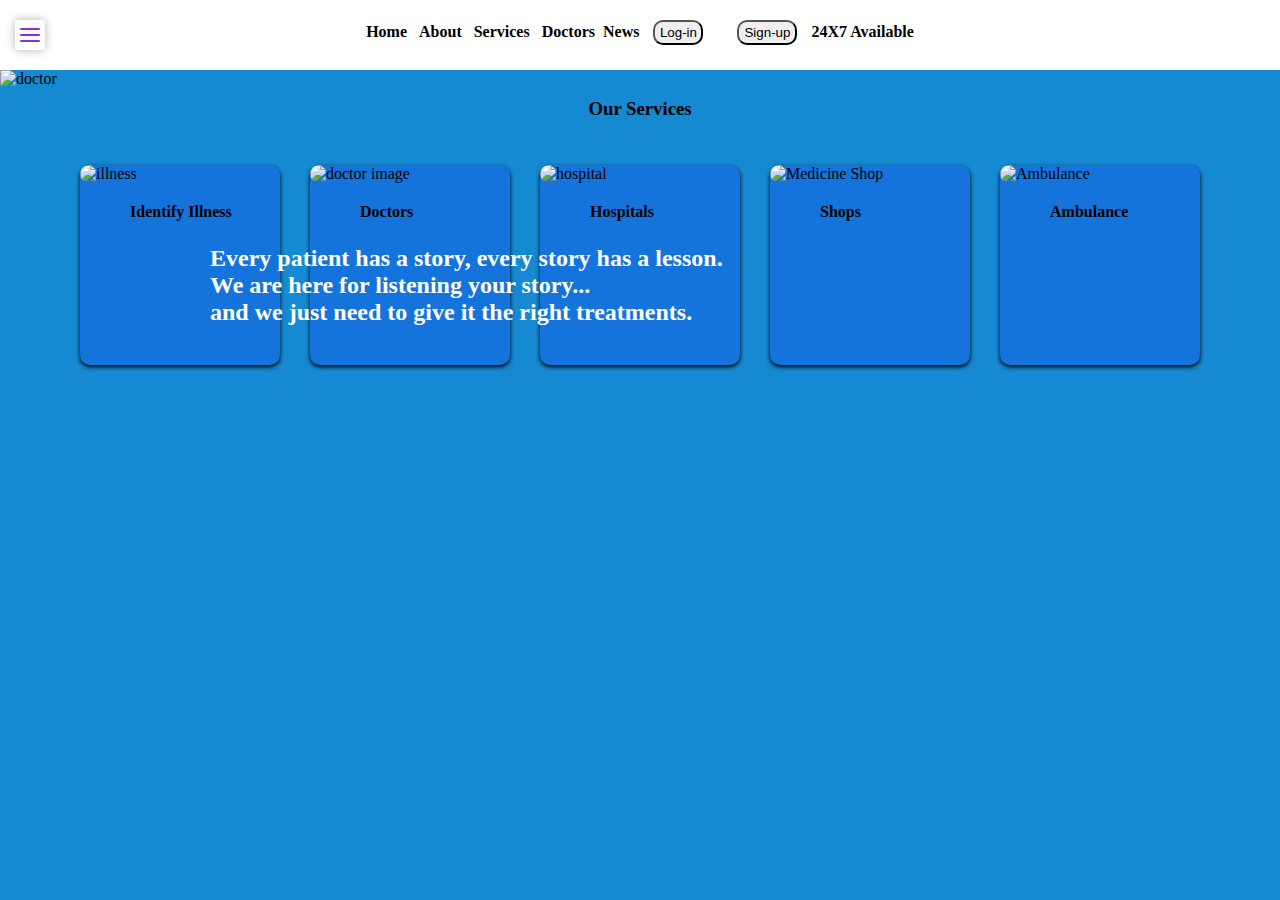
==== health.html @ 11ebefe5 "deploy" ====
<!DOCTYPE html>
<html>
<head>
    <title>HealthTechy</title>
    <link rel="stylesheet" href="https://cdnjs.cloudflare.com/ajax/libs/font-awesome/4.7.0/css/font-awesome.css" integrity="sha512-5A8nwdMOWrSz20fDsjczgUidUBR8liPYU+WymTZP1lmY9G6Oc7HlZv156XqnsgNUzTyMefFTcsFH/tnJE/+xBg==" crossorigin="anonymous" referrerpolicy="no-referrer" />
    <link rel="stylesheet" href="health.css">
</head>
<body>
    <div>
        <!-- Header Section -->
        <header class="header">     
            <p class="para"><b>Home &nbsp;</b></p>
            <p class="para"><b>About &nbsp;</b></p>
            <p class="para"><b>Services &nbsp;</b></p>
            <p class="para"><b>Doctors &nbsp;</b>        
            <p class="para"><b>News</b></p>
            <button class="login">Log-in</button>
            <button class="signup">Sign-up</button>
            <p class="para"><b>24X7 Available</b></p>
        </header>

        <!-- Menu and Doctor List -->
        <label>
            <input class="check" type="checkbox">
            <div class="toggle">
                <span class="top_line common"></span>
                <span class="middle_line common"></span>
                <span class="bottom_line common"></span>
            </div>
            <div id="doctor"> 
                <h1>Menu</h1>
                <h2 class="doctorlist"><u>Doctors List</u>&nbsp;&nbsp;<i class="fa fa-user-md"></i></h2><br>

                <!-- Specialty Lists -->
                <div class="orthopedic">
                    <h3>Orthopedic</h3>
                    <ul>
                        <li>D. Sardar</li>
                        <li>R. Mondal</li>
                        <li>Lk. Mukherjee</li>
                        <li>Vibhas Mondal</li>
                        <li>Samim Khan</li>
                    </ul>
                </div><br>

                <div class="cardiology">
                    <h3>Cardiology</h3>
                    <ul>
                        <li>Naresh Trehan</li>
                        <li>Ashok Seth</li>
                        <li>S. K. Gupta</li>
                        <li>K. K. Agarwal</li>
                        <li>C. N. Makhija</li>
                    </ul>
                </div><br>

                <div class="general">
                    <h3>General Physician</h3>
                    <ul>
                        <li>M. G. Alam</li>
                        <li>Md Samsujjaman</li>
                        <li>SK. Ghosh</li>
                        <li>Sahid Imam Mallick</li>
                        <li>Khairul Imam Mallick</li>
                    </ul>
                </div><br>

                <div class="child">
                    <h3>Child Specialist</h3>
                    <ul>
                        <li>M.A. Habib</li>
                        <li>Mustakim Laskar</li>
                        <li>Halim Sk.</li>
                        <li>Mariya Arjuman</li>
                    </ul>
                </div><br>

                <div class="dental">
                    <h3>Dental</h3>
                    <ul>
                        <li>Goutam Naskar</li>
                        <li>Mosiur Rahaman Laskar</li>
                        <li>Rakibul Molla</li>
                        <li>Inzamul Haque</li>
                        <li>Khairul Gazi</li>
                    </ul>
                </div><br>

                <!-- Hospital List -->
                <div class="hospital"> 
                    <h2 class="hos"><u>Hospital List</u>&nbsp;&nbsp;<i class="fa fa-hospital-o"></i></h2>
                    <ul>
                        <li>Amri Hospital</li>
                        <li>Desun Hospital</li>
                        <li>Apollo Multispeciality Hospital</li>
                        <li>Woodlands Multispeciality Hospital</li>
                        <li>Manipal Hospitals Broadway</li>
                        <li>Iris Multispeciality Hospital</li>
                        <li>Charnock Hospital</li>
                        <li>Medica Superspecialty Hospital</li>
                        <li>Eskag Sanjeevani Multispeciality Hospital</li>
                        <li>ILS Hospitals</li>
                    </ul>
                </div>
                <h4 id="contact_us"><i class="fa fa-phone"></i> Contact Us</h4>
                <p id="email"><i class="fa fa-envelope"></i>sarowarh086@gmail.com</p>
                <p id="email"><i class="fa fa-envelope"></i>rameez.aam2002@gmail.com</p>
                <p id="help"> <i class="fa fa-desktop"></i>help desk</p>
            </div>
        </label>

        <!-- Short Story Section -->
        <div class="short">
            <!-- Image of the doctor -->
            <img class="image" src="https://lmis.nihfw.ac.in/theme/nihfw/pix/bannerfour.png" alt="doctor">
            <div class="image_text">
                <h2>Every patient has a story, every story has a lesson.</h2>
                <h2>We are here for listening your story...</h2>
                <h2>and we just need to give it the right treatments.</h2>
            </div>
        </div>

        <!-- Service Section -->
        <div class="service">
            <h3>Our Services</h3>
        </div>
        

                    <!-- Login Modal -->
            <div id="loginModal" class="modal">
                <div class="modal-content">
                    <span class="close">&times;</span>
                    <h2>Login</h2>
                    <form id="loginForm">
                        <label for="loginEmail">Email:</label>
                        <input type="email" id="loginEmail" name="email" required><br><br>
                        <label for="loginPassword">Password:</label>
                        <input type="password" id="loginPassword" name="password" required><br><br>
                        <button type="submit">Login</button>
                    </form>
                </div>
            </div>

            <!-- Signup Modal -->
            <div id="signupModal" class="modal">
                <div class="modal-content">
                    <span class="close">&times;</span>
                    <h2>Sign Up</h2>
                    <form id="signupForm">
                        <label for="signupName">Name:</label>
                        <input type="text" id="signupName" name="name" required><br><br>
                        <label for="signupEmail">Email:</label>
                        <input type="email" id="signupEmail" name="email" required><br><br>
                        <label for="signupPassword">Password:</label>
                        <input type="password" id="signupPassword" name="password" required><br><br>
                        <button type="submit">Sign Up</button>
                    </form>
                </div>
            </div>

        <!-- Footer Section -->
        <footer class="below">
            <div class="identify">
                <!-- Corrected image URL on a single line -->
                <img class="ill" src="https://media.istockphoto.com/id/528290460/photo/boy-measuring-fever.jpg?s=612x612&w=0&k=20&c=0aVVFKNxHHbxio86tSBaASzCTpPgwcMLQb6h2-rPN_k=" alt="illness">
                
                <div class="iden"><b>Identify Illness</b></div>
            </div>
            
            <!-- Modal Structure -->
            <div id="identifyModal" class="modal">
                <div class="modal-content">
                    <span class="close">&times;</span>
                    <h2>Identify Illness</h2>
                    <p>Enter your symptoms to get more information on possible illnesses.</p>
                    <input type="text" placeholder="Enter symptoms..." />
                    <button onclick="identifyIllness()">Submit</button>
                </div>
            </div>


            <div class="doc">
                <!-- Ensure the image URL is a single line -->
                <img class="doctor1" src="https://images.unsplash.com/photo-1551601651-2a8555f1a136?q=80&w=1447&auto=format&fit=crop&ixlib=rb-4.0.3&ixid=M3wxMjA3fDB8MHxwaG90by1wYWdlfHx8fGVufDB8fHx8fA%3D%3D" alt="doctor image">
                
                <div class="doctor2"><b>Doctors</b></div>
            </div>
            
            <!-- Modal Structure -->
            <div id="doctorsModal" class="modal">
                <div class="modal-content">
                    <span class="close">&times;</span>
                    <h2>Our Doctors</h2>
                    <p>Select a specialty to view available doctors.</p>
                    <select id="specialty">
                        <option value="orthopedic">Orthopedic</option>
                        <option value="cardiology">Cardiology</option>
                        <option value="general">General Physician</option>
                        <option value="child">Child Specialist</option>
                        <option value="dental">Dental</option>
                    </select>
                    <button onclick="showDoctors()">View Doctors</button>
                    <div id="doctorList"></div>
                </div>
            </div>


            <div class="nursing">
                <!-- Corrected image URL on a single line -->
                <img class="nursing1" src="https://media.istockphoto.com/id/1419877131/photo/building-facade-of-a-hospital-in-commercial-and-business-district-under-blue-sky.jpg?s=612x612&w=0&k=20&c=wGxVbFSxljSZb_t_qROE4RwsCgssKbGlqawAtmQ88Ls=" alt="hospital">
                
                <div class="nursing2"><b>Hospitals</b></div>
            </div>
            
            <!-- Modal Structure -->
            <div id="hospitalsModal" class="modal">
                <div class="modal-content">
                    <span class="close">&times;</span>
                    <h2>Hospitals List</h2>
                    <ul id="hospitalList"></ul>
                </div>
            </div>

            <!-- Shops Section -->
            <div class="shop">
                <!-- Medicine Shop Image -->
                <img class="shop1" src="https://thumbs.dreamstime.com/b/rows-well-stocked-pharmacy-shelves-filled-various-medications-healthcare-products-medical-store-ai-generated-rows-323140885.jpg" alt="Medicine Shop">
                <div class="shop2" id="shopCard" style="cursor: pointer;"><b>Shops</b></div>
            </div>
            
            <!-- Shops Modal -->
            <div id="shopsModal" class="modal">
                <div class="modal-content">
                    <span class="close" id="closeShopModal">&times;</span>
                    <h2>Medicine Shops</h2>
                    <div id="shopsList">
                        <ul>
                            <li>HealthPlus Pharmacy</li>
                            <li>MedCity Pharmacy</li>
                            <li>LifeCare Pharmacy</li>
                            <li>QuickMeds</li>
                            <li>Wellness Hub</li>
                            <!-- Add more shops as needed -->
                        </ul>
                    </div>
                </div>
            </div>


            <div class="ambulance">
                <!-- Corrected image URL -->
                <img class="ambulance1" src="https://static.toiimg.com/thumb/msid-107213884,width-1280,height-720,imgsize-2171279,resizemode-72,overlay-toi_sw,pt-32,y_pad-40/photo.jpg" alt="Ambulance">
                <div class="ambulance2" id="ambulanceCard" style="cursor: pointer;"><b>Ambulance</b></div>
            </div>
            
            <!-- Ambulance Modal -->
            <div id="ambulanceModal" class="modal">
                <div class="modal-content">
                    <span class="close" id="closeAmbulanceModal">&times;</span>
                    <h2>Ambulance Services</h2>
                    <div id="ambulanceList">
                        <ul>
                            <li>ABC Ambulance Services</li>
                            <li>XYZ Emergency Ambulance</li>
                            <li>SafeRide Ambulance</li>
                            <li>24/7 Ambulance Support</li>
                            <li>City Ambulance</li>
                            <!-- Add more ambulance services as needed -->
                        </ul>
                    </div>
                </div>
            </div>
            

        </footer>

    <!-- External JS -->
    <script src="health.js"></script>
</body>
</html>
---- health.css ----
*{
    margin: 0;
    padding: 0;
    box-sizing: border-box;
}
body{
    background-color: rgb(21, 137, 209);
}
#doctor{
    height: 220%;
    width: 220px;
    position: absolute;
    background-color: white;
    transition: 0.5s ease;
    transform: translateX(-220px);
}
#doctor h1{
    color: purple;
    font-weight: 800;
    text-align: right;
    padding: 10px 0;
    padding-right: 30px;
    pointer-events: none;
}
#doctor ul li{
    font-weight: 500;
    padding: 5px 0;
    display: block;
    text-transform: capitalize;
    text-decoration: none;
    transition: 0.2s ease-out;
}
.check{
    display: none;
    visibility: hidden;
    -webkit-appearance: none;
}
.toggle{
    position: absolute;
    height: 30px;
    width: 30px;
    top: 20px;
    left: 15px;
    z-index: 1;
    cursor: pointer;
    border-radius: 2px;
    background-color: white;
    box-shadow: 0 0 10px rgba(0, 0, 0, 0.3);
}
.toggle .common{
    position: absolute;
    height: 2px;
    width: 20px;
    background-color: blueviolet;
    border-radius: 50px;
    transition: 0.3s ease;
}
.toggle .top_line{
    top: 30%;
    left: 50%;
    transform: translate(-50%,-50%);
}
.toggle .middle_line{
    top: 50%;
    left: 50%;
    transform: translate(-50%,-50%);
}
.toggle .bottom_line{
    top: 70%;
    left: 50%;
    transform: translate(-50%,-50%);
}
.check:checked ~ .toggle .top_line{
    left: 2px;
    top: 14px;
    width: 25px;
    transform: rotate(45deg);
}
.check:checked ~ .toggle .bottom_line{
    left: 2px;
    top: 14px;
    width: 25px;
    transform: rotate(-45deg);
}
.check:checked ~ .toggle .middle_line{
    opacity: 0;
    transform: translateX(20px);
}
.check:checked ~ #doctor{
    transform: translatex(0);
    box-shadow: 0 0 15px rgba(0, 0, blu0e, 0.5);
}
#doctor ul li:hover{
    color: white;
    background-color: purple;
}
#contact_us{
    
    text-align: end;
}
#email{
    margin-top: 10px;
    text-align: end;
}
#help{
    margin-top: 10px;
    text-align: end;
}
.form{
    flex-direction: row-reverse;
}
.login{
    margin-left: 10px;
    height: 25px;
    width: 50px;
    border-radius: 10px;
    text-align: center;
}
.login:hover {
    background-color: rgb(155, 232, 155);
}
.signup{
    margin: 10px;  
    margin-left: 30px;
    height: 25px;
    width: 60px;
    border-radius: 10px;
}
.signup:hover {
    background-color: rgb(235, 144, 144);
}
.image{
    height: 350px;
    width: 100%;
}
.image_text{
    position: absolute;
    top: 25%;
    color: white;
    padding: 20px;
    margin-left: 190px;
}
.header{
    height: 70px;
    width: 100%;
    background-color: white;
    box-shadow: 10px;
    text-align: center;
    padding-top: 10px;
      
}
.header .para{
    display: inline-block;
}
.header .button{
    flex-direction:row-reverse ;
    display: inline-block;
    margin-left: 700px;
}
.header .para:hover{
    color: lightskyblue;
    flex-direction: row;
}
.service{
    margin-top: 10px;
    text-align: center;
}
.identify{
    height: 200px;
    width: 200px;
    background-color: rgb(20, 116, 219);
    border-radius: 10px;
    box-shadow: 0px 2px 4px;
    margin: 15px;
}
.doc{
    height: 200px;
    width: 200px;
    background-color: rgb(20, 116, 219);
    border-radius: 10px;
    box-shadow: 0px 2px 4px;
    margin: 15px;
}
.nursing{
    height: 200px;
    width: 200px;
    background-color: rgb(20, 116, 219);
    border-radius: 10px;
    box-shadow: 0px 2px 4px;
    margin: 15px;
}
.shop{
    height: 200px;
    width: 200px;
    background-color: rgb(20, 116, 219);
    border-radius: 10px;
    box-shadow: 0px 2px 4px;
    margin: 15px;
}
.ambulance{
    height: 200px;
    width: 200px;
    background-color: rgb(20, 116, 219);
    border-radius: 10px;
    box-shadow: 0px 2px 4px;
    margin: 15px;
}
.below{
    margin-top: 30px;
    display: flex;
    justify-content: center;
    flex-wrap: wrap;

}
.ill{
    height: 150px;
    width: 200px;
    border-radius: 10px;
}
.iden{
    margin-left:50px;
    margin-top: 20px;
}
.doctor1{
    height: 150px;
    width: 200px;
    border-radius: 10px;
}
.doctor2{
    margin-left:50px;
    margin-top: 20px;
}
.nursing1{
    height: 150px;
    width: 200px;
    border-radius: 10px;
}
.nursing2{
    margin-left:50px;
    margin-top: 20px;
}
.shop1{
    height: 150px;
    width: 200px;
    border-radius: 10px;
}
.shop2{
    margin-left:50px;
    margin-top: 20px;
}
.ambulance1{
    height: 150px;
    width: 200px;
    border-radius: 10px;
}
.ambulance2{
    margin-left:50px;
    margin-top: 20px;
}
.below .identify:hover{
    box-shadow: 0 0 10px 10px rgba(0, 0, 0, 0.3);
}
.below .doc:hover{
    box-shadow: 0 0 10px 10px rgba(0, 0, 0, 0.3);
}
.below .nursing:hover{
    box-shadow: 0 0 10px 10px rgba(0, 0, 0, 0.3);
}
.below .shop:hover{
    box-shadow: 0 0 10px 10px rgba(0, 0, 0, 0.3);
}
.below .ambulance:hover{
    box-shadow: 0 0 10px 10px rgba(0, 0, 0, 0.3);
}


/* Modal (dialog box) styles */
.modal {
    display: none; /* Hidden by default */
    position: fixed;
    z-index: 1;
    padding-top: 100px;
    left: 0;
    top: 0;
    width: 100%;
    height: 100%;
    overflow: auto;
    background-color: rgb(0,0,0);
    background-color: rgba(0,0,0,0.4);
}

.modal-content {
    background-color: #fefefe;
    margin: auto;
    padding: 20px;
    border: 1px solid #888;
    width: 80%;
    max-width: 500px;
    border-radius: 10px;
}

.close {
    color: #aaa;
    float: right;
    font-size: 28px;
    font-weight: bold;
    cursor: pointer;
}

.close:hover,
.close:focus {
    color: black;
    text-decoration: none;
    cursor: pointer;
}


/* Reuse or add these modal styles */
.modal {
    display: none;
    position: fixed;
    z-index: 1;
    padding-top: 100px;
    left: 0;
    top: 0;
    width: 100%;
    height: 100%;
    overflow: auto;
    background-color: rgba(0,0,0,0.4);
}

.modal-content {
    background-color: #fefefe;
    margin: auto;
    padding: 20px;
    border: 1px solid #888;
    width: 80%;
    max-width: 500px;
    border-radius: 10px;
}

.close {
    color: #aaa;
    float: right;
    font-size: 28px;
    font-weight: bold;
    cursor: pointer;
}

.close:hover,
.close:focus {
    color: black;
    text-decoration: none;
    cursor: pointer;
}


/* Modal Styles */
.modal {
    display: none;
    position: fixed;
    z-index: 1;
    padding-top: 100px;
    left: 0;
    top: 0;
    width: 100%;
    height: 100%;
    overflow: auto;
    background-color: rgba(0, 0, 0, 0.4);
}

.modal-content {
    background-color: #fefefe;
    margin: auto;
    padding: 20px;
    border: 1px solid #888;
    width: 80%;
    max-width: 500px;
    border-radius: 10px;
}

.close {
    color: #aaa;
    float: right;
    font-size: 28px;
    font-weight: bold;
    cursor: pointer;
}

.close:hover,
.close:focus {
    color: black;
    text-decoration: none;
    cursor: pointer;
}


.modal {
    display: none;
    position: fixed;
    z-index: 1;
    left: 0;
    top: 0;
    width: 100%;
    height: 100%;
    overflow: auto;
    background-color: rgba(0, 0, 0, 0.4);
}

.modal-content {
    background-color: #fefefe;
    margin: 10% auto;
    padding: 20px;
    border: 1px solid #888;
    width: 300px;
    border-radius: 5px;
    box-shadow: 0 5px 15px rgba(0, 0, 0, 0.3);
}

.close {
    color: #aaa;
    float: right;
    font-size: 28px;
    font-weight: bold;
}

.close:hover,
.close:focus {
    color: black;
    text-decoration: none;
    cursor: pointer;
}


.modal {
    display: none; /* Hidden by default */
    position: fixed;
    z-index: 1; /* Sit on top */
    left: 0;
    top: 0;
    width: 100%; /* Full width */
    height: 100%; /* Full height */
    background-color: rgba(0, 0, 0, 0.4); /* Black background with transparency */
}

.modal-content {
    background-color: white;
    margin: 15% auto;
    padding: 20px;
    border: 1px solid #888;
    width: 80%;
    max-width: 500px;
    box-shadow: 0 4px 8px rgba(0, 0, 0, 0.2);
    border-radius: 8px;
}

.modal .close {
    color: #aaa;
    font-size: 28px;
    font-weight: bold;
    position: absolute;
    top: 10px;
    right: 15px;
    cursor: pointer;
}

.modal .close:hover,
.modal .close:focus {
    color: black;
    text-decoration: none;
    cursor: pointer;
}

/* Shops List */
#shopsList ul {
    list-style-type: none;
    padding: 0;
}

#shopsList li {
    padding: 8px;
    border-bottom: 1px solid #ddd;
}


.modal {
    display: none; /* Hidden by default */
    position: fixed;
    z-index: 1; /* Sit on top */
    left: 0;
    top: 0;
    width: 100%; /* Full width */
    height: 100%; /* Full height */
    background-color: rgba(0, 0, 0, 0.4); /* Black background with transparency */
}

.modal-content {
    background-color: white;
    margin: 15% auto;
    padding: 20px;
    border: 1px solid #888;
    width: 80%;
    max-width: 500px;
    box-shadow: 0 4px 8px rgba(0, 0, 0, 0.2);
    border-radius: 8px;
}

.modal .close {
    color: #aaa;
    font-size: 28px;
    font-weight: bold;
    position: absolute;
    top: 10px;
    right: 15px;
    cursor: pointer;
}

.modal .close:hover,
.modal .close:focus {
    color: black;
    text-decoration: none;
    cursor: pointer;
}

/* Ambulance Information */
#ambulanceList ul {
    list-style-type: none;
    padding: 0;
}

#ambulanceList li {
    padding: 8px;
    border-bottom: 1px solid #ddd;
}
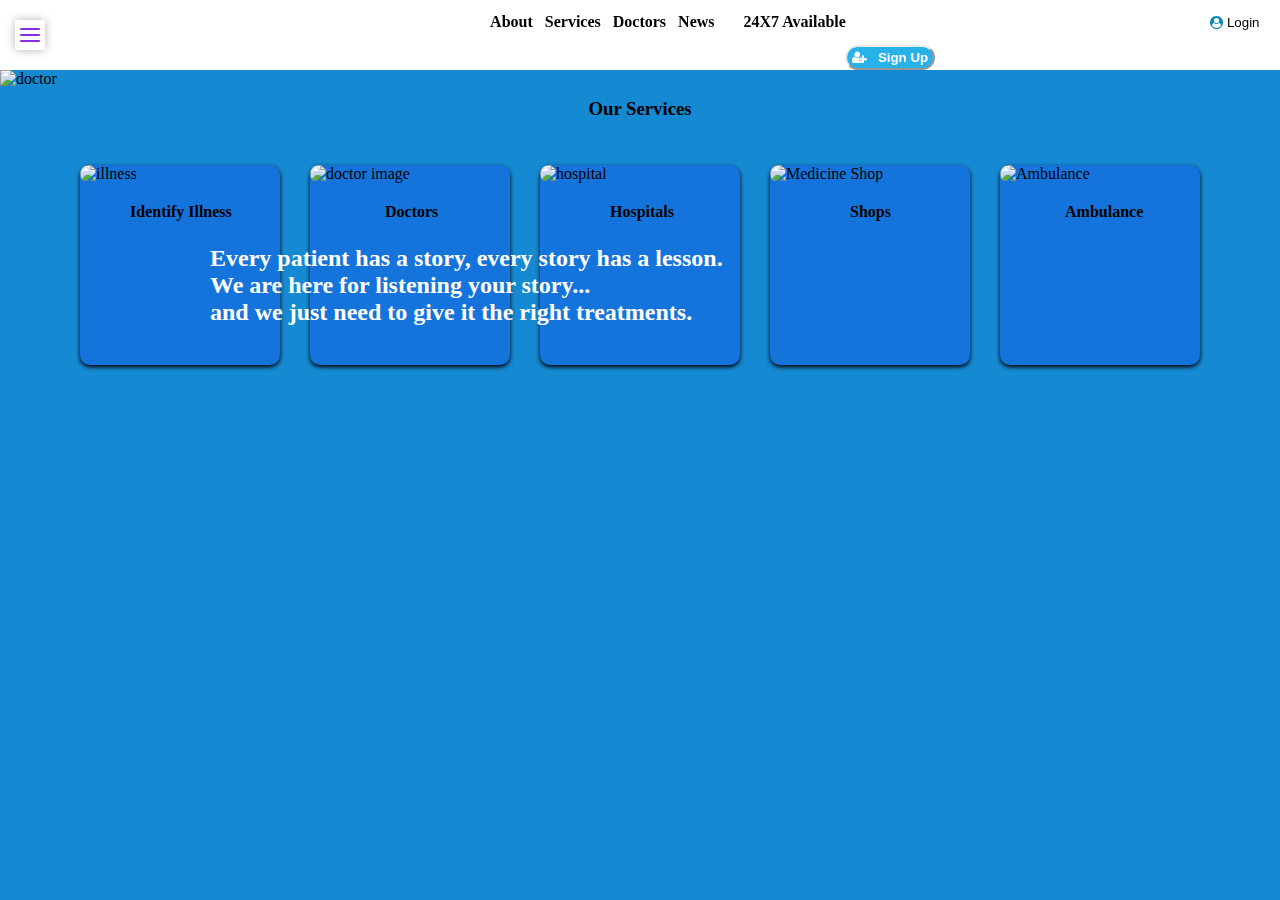
==== commit 2a97d570: "Updated README file" ====
--- a/health.html
+++ b/health.html
@@ -8,15 +8,16 @@
 <body>
     <div>
         <!-- Header Section -->
-        <header class="header">     
-            <p class="para"><b>Home &nbsp;</b></p>
-            <p class="para"><b>About &nbsp;</b></p>
-            <p class="para"><b>Services &nbsp;</b></p>
-            <p class="para"><b>Doctors &nbsp;</b>        
-            <p class="para"><b>News</b></p>
-            <button class="login">Log-in</button>
-            <button class="signup">Sign-up</button>
-            <p class="para"><b>24X7 Available</b></p>
+        <header class="header">
+            <div>
+                <p class="para"> <a href="https://www.google.com/"><b>About &nbsp;</b></a></p>
+                <p class="para"> <a href="https://www.google.com/"><b>Services &nbsp;</b></a></p>
+                <p class="para"> <a href="https://www.google.com/"><b>Doctors &nbsp;</b></a></p>      
+                <p class="para"> <a href="https://www.google.com/"><b>News</b></a></p>
+                <p class="para"><b class="para1">24X7 Available</b></p>
+                <button class="login"><i id="login" class="fa fa-user-circle"></i>&nbsp;Login</button>
+                <button class="signup"><i id="signup" class="fa fa-user-plus"></i>&nbsp;&nbsp;&nbsp;<b>Sign Up</b></button>
+            </div>
         </header>
 
         <!-- Menu and Doctor List -->
@@ -102,7 +103,7 @@
                         <li>ILS Hospitals</li>
                     </ul>
                 </div>
-                <h4 id="contact_us"><i class="fa fa-phone"></i> Contact Us</h4>
+                <h4 id="contact_us"><i class="fa fa-phone"></i><a href="tel:+918637855177" id="ContactUsButton">Contact Us</a> </h4>
                 <p id="email"><i class="fa fa-envelope"></i>sarowarh086@gmail.com</p>
                 <p id="email"><i class="fa fa-envelope"></i>rameez.aam2002@gmail.com</p>
                 <p id="help"> <i class="fa fa-desktop"></i>help desk</p>
@@ -130,146 +131,172 @@
             <div id="loginModal" class="modal">
                 <div class="modal-content">
                     <span class="close">&times;</span>
+                    <div class="lock">
+                        <i class="fa fa-user-circle-o"></i>
+                    </div>
                     <h2>Login</h2>
                     <form id="loginForm">
-                        <label for="loginEmail">Email:</label>
-                        <input type="email" id="loginEmail" name="email" required><br><br>
-                        <label for="loginPassword">Password:</label>
-                        <input type="password" id="loginPassword" name="password" required><br><br>
-                        <button type="submit">Login</button>
+                        
+                        <i class="fa fa-user-circle-o"></i>
+                        <input type="email" id="loginEmail" name="email" placeholder="Username" required><br><br>&nbsp;    
+                            <i class="fa fa-lock"></i>
+                        <input type="password" id="loginPassword" name="password" placeholder="Password" required><br><br>
+                        <div class="remember-forgot-box">
+                            <label for="remember" class="lab-el">
+                            <input type="checkbox" id="remember">Remember me
+                            </label>
+                            <a href="#">Forgot Password?</a>
+                        </div>
+                        
+                        <button type="submit" class="login-button">Login</button>
+                        <p class="register">
+                            Don't have an account?
+                            <a href="signupForm">Register</a>
+                        </p>
                     </form>
                 </div>
             </div>
 
+            
             <!-- Signup Modal -->
             <div id="signupModal" class="modal">
                 <div class="modal-content">
+                    
                     <span class="close">&times;</span>
+                    <i class="fa fa-user-plus"></i>
                     <h2>Sign Up</h2>
                     <form id="signupForm">
-                        <label for="signupName">Name:</label>
-                        <input type="text" id="signupName" name="name" required><br><br>
-                        <label for="signupEmail">Email:</label>
-                        <input type="email" id="signupEmail" name="email" required><br><br>
-                        <label for="signupPassword">Password:</label>
-                        <input type="password" id="signupPassword" name="password" required><br><br>
-                        <button type="submit">Sign Up</button>
+                        <label for="signupName">&nbsp;&nbsp;&nbsp;&nbsp;&nbsp;&nbsp;&nbsp;Name</label>
+                        <input type="text" id="signupName" name="name" placeholder="Abc" required><br><br>
+                        <label for="signupMobile">&nbsp;&nbsp;&nbsp;&nbsp;&nbsp;Mobile</label>
+                        <input type="number" id="signupMobile" name="mobile" placeholder="0123456789" required><br><br>
+                        <label for="signupAddress">&nbsp;&nbsp;&nbsp;&nbsp;&nbsp;Address</label>
+                        <input type="text" id="signupAddress" name="address" placeholder="Address" required><br><br>
+                        <label for="signupEmail">&nbsp;&nbsp;&nbsp;&nbsp;&nbsp;&nbsp;&nbsp;Email</label>
+                        <input type="email" id="signupEmail" name="email" placeholder="Abc@gmail.com" required><br><br>
+                        <label for="signupPassword">&nbsp;Password</label>
+                        <input type="password" id="signupPassword" name="password" placeholder="Abc123" required><br><br>
+                        <button type="submit" class="signup-button">Sign Up</button>
+                        <p class="register">
+                            Already have an account?
+                        <a href="loginForm">Login</a>
+                        </p>
                     </form>
                 </div>
             </div>
 
         <!-- Footer Section -->
         <footer class="below">
-            <div class="identify">
-                <!-- Corrected image URL on a single line -->
-                <img class="ill" src="https://media.istockphoto.com/id/528290460/photo/boy-measuring-fever.jpg?s=612x612&w=0&k=20&c=0aVVFKNxHHbxio86tSBaASzCTpPgwcMLQb6h2-rPN_k=" alt="illness">
-                
-                <div class="iden"><b>Identify Illness</b></div>
-            </div>
-            
-            <!-- Modal Structure -->
-            <div id="identifyModal" class="modal">
-                <div class="modal-content">
-                    <span class="close">&times;</span>
-                    <h2>Identify Illness</h2>
-                    <p>Enter your symptoms to get more information on possible illnesses.</p>
-                    <input type="text" placeholder="Enter symptoms..." />
-                    <button onclick="identifyIllness()">Submit</button>
-                </div>
-            </div>
-
-
-            <div class="doc">
-                <!-- Ensure the image URL is a single line -->
-                <img class="doctor1" src="https://images.unsplash.com/photo-1551601651-2a8555f1a136?q=80&w=1447&auto=format&fit=crop&ixlib=rb-4.0.3&ixid=M3wxMjA3fDB8MHxwaG90by1wYWdlfHx8fGVufDB8fHx8fA%3D%3D" alt="doctor image">
-                
-                <div class="doctor2"><b>Doctors</b></div>
-            </div>
-            
-            <!-- Modal Structure -->
-            <div id="doctorsModal" class="modal">
-                <div class="modal-content">
-                    <span class="close">&times;</span>
-                    <h2>Our Doctors</h2>
-                    <p>Select a specialty to view available doctors.</p>
-                    <select id="specialty">
-                        <option value="orthopedic">Orthopedic</option>
-                        <option value="cardiology">Cardiology</option>
-                        <option value="general">General Physician</option>
-                        <option value="child">Child Specialist</option>
-                        <option value="dental">Dental</option>
-                    </select>
-                    <button onclick="showDoctors()">View Doctors</button>
-                    <div id="doctorList"></div>
-                </div>
-            </div>
-
-
-            <div class="nursing">
-                <!-- Corrected image URL on a single line -->
-                <img class="nursing1" src="https://media.istockphoto.com/id/1419877131/photo/building-facade-of-a-hospital-in-commercial-and-business-district-under-blue-sky.jpg?s=612x612&w=0&k=20&c=wGxVbFSxljSZb_t_qROE4RwsCgssKbGlqawAtmQ88Ls=" alt="hospital">
-                
-                <div class="nursing2"><b>Hospitals</b></div>
-            </div>
-            
-            <!-- Modal Structure -->
-            <div id="hospitalsModal" class="modal">
-                <div class="modal-content">
-                    <span class="close">&times;</span>
-                    <h2>Hospitals List</h2>
-                    <ul id="hospitalList"></ul>
-                </div>
-            </div>
-
-            <!-- Shops Section -->
-            <div class="shop">
-                <!-- Medicine Shop Image -->
-                <img class="shop1" src="https://thumbs.dreamstime.com/b/rows-well-stocked-pharmacy-shelves-filled-various-medications-healthcare-products-medical-store-ai-generated-rows-323140885.jpg" alt="Medicine Shop">
-                <div class="shop2" id="shopCard" style="cursor: pointer;"><b>Shops</b></div>
-            </div>
-            
-            <!-- Shops Modal -->
-            <div id="shopsModal" class="modal">
-                <div class="modal-content">
-                    <span class="close" id="closeShopModal">&times;</span>
-                    <h2>Medicine Shops</h2>
-                    <div id="shopsList">
-                        <ul>
-                            <li>HealthPlus Pharmacy</li>
-                            <li>MedCity Pharmacy</li>
-                            <li>LifeCare Pharmacy</li>
-                            <li>QuickMeds</li>
-                            <li>Wellness Hub</li>
-                            <!-- Add more shops as needed -->
-                        </ul>
-                    </div>
-                </div>
-            </div>
-
-
-            <div class="ambulance">
-                <!-- Corrected image URL -->
-                <img class="ambulance1" src="https://static.toiimg.com/thumb/msid-107213884,width-1280,height-720,imgsize-2171279,resizemode-72,overlay-toi_sw,pt-32,y_pad-40/photo.jpg" alt="Ambulance">
-                <div class="ambulance2" id="ambulanceCard" style="cursor: pointer;"><b>Ambulance</b></div>
-            </div>
-            
-            <!-- Ambulance Modal -->
-            <div id="ambulanceModal" class="modal">
-                <div class="modal-content">
-                    <span class="close" id="closeAmbulanceModal">&times;</span>
-                    <h2>Ambulance Services</h2>
-                    <div id="ambulanceList">
-                        <ul>
-                            <li>ABC Ambulance Services</li>
-                            <li>XYZ Emergency Ambulance</li>
-                            <li>SafeRide Ambulance</li>
-                            <li>24/7 Ambulance Support</li>
-                            <li>City Ambulance</li>
-                            <!-- Add more ambulance services as needed -->
-                        </ul>
-                    </div>
-                </div>
-            </div>
+                <div class="identify">
+                    <!-- Corrected image URL on a single line -->
+                    <img class="ill" src="https://media.istockphoto.com/id/528290460/photo/boy-measuring-fever.jpg?s=612x612&w=0&k=20&c=0aVVFKNxHHbxio86tSBaASzCTpPgwcMLQb6h2-rPN_k=" alt="illness">
+                    
+                    <div class="iden"><b>Identify Illness</b></div>
+                </div>
+                
+                <!-- Modal Structure -->
+                <div id="identifyModal" class="modal">
+                    <div class="modal-content">
+                        <span class="close">&times;</span>
+                        <h2>Identify Illness</h2>
+                        <p>Enter your symptoms to get more information on possible illnesses.</p>
+                        <input type="text" placeholder="Enter symptoms..." />
+                        <button onclick="identifyIllness()">Submit</button>
+                    </div>
+                </div>
+
+
+                <div class="doc">
+                    <!-- Ensure the image URL is a single line -->
+                    <img class="doctor1" src="https://images.unsplash.com/photo-1551601651-2a8555f1a136?q=80&w=1447&auto=format&fit=crop&ixlib=rb-4.0.3&ixid=M3wxMjA3fDB8MHxwaG90by1wYWdlfHx8fGVufDB8fHx8fA%3D%3D" alt="doctor image">
+                    
+                    <div class="doctor2"><b class="doctor2">Doctors</b></div>
+                </div>
+                
+                <!-- Modal Structure -->
+                <div id="doctorsModal" class="modal">
+                    <div class="modal-content">
+                        <span class="close">&times;</span>
+                        <h2>Our Doctors</h2>
+                        <p><b>Select a specialty to view available doctors.</b></p>
+                        <select id="specialty">
+                            <option value="orthopedic">Orthopedic</option>
+                            <option value="cardiology">Cardiology</option>
+                            <option value="general">General Physician</option>
+                            <option value="child">Child Specialist</option>
+                            <option value="dental">Dental</option>
+                        </select>
+                        <button onclick="showDoctors()">View Doctors</button>
+                        <div id="doctorList"></div>
+                    </div>
+                </div>
+
+
+                <div class="nursing">
+                    <!-- Corrected image URL on a single line -->
+                    <img class="nursing1" src="https://media.istockphoto.com/id/1419877131/photo/building-facade-of-a-hospital-in-commercial-and-business-district-under-blue-sky.jpg?s=612x612&w=0&k=20&c=wGxVbFSxljSZb_t_qROE4RwsCgssKbGlqawAtmQ88Ls=" alt="hospital">
+                    
+                    <div class="nursing2"><b class="nursing2">Hospitals</b></div>
+                </div>
+                
+                <!-- Modal Structure -->
+                <div id="hospitalsModal" class="modal">
+                    <div class="modal-content">
+                        <span class="close">&times;</span>
+                        <h2>Hospitals List</h2>
+                        <ul id="hospitalList"></ul>
+                    </div>
+                </div>
+
+                <!-- Shops Section -->
+                <div class="shop">
+                    <!-- Medicine Shop Image -->
+                    <img class="shop1" src="https://thumbs.dreamstime.com/b/rows-well-stocked-pharmacy-shelves-filled-various-medications-healthcare-products-medical-store-ai-generated-rows-323140885.jpg" alt="Medicine Shop">
+                    <div class="shop2" id="shopCard" style="cursor: pointer;"><b class="shop2">Shops</b></div>
+                </div>
+                
+                <!-- Shops Modal -->
+                <div id="shopsModal" class="modal">
+                    <div class="modal-content">
+                        <span class="close" id="closeShopModal">&times;</span>
+                        <h2>Medicine Shops</h2>
+                        <div id="shopsList">
+                            <ul>
+                                <li>HealthPlus Pharmacy</li>
+                                <li>MedCity Pharmacy</li>
+                                <li>LifeCare Pharmacy</li>
+                                <li>QuickMeds</li>
+                                <li>Wellness Hub</li>
+                                <!-- Add more shops as needed -->
+                            </ul>
+                        </div>
+                    </div>
+                </div>
+
+
+                <div class="ambulance">
+                    <!-- Corrected image URL -->
+                    <img class="ambulance1" src="https://static.toiimg.com/thumb/msid-107213884,width-1280,height-720,imgsize-2171279,resizemode-72,overlay-toi_sw,pt-32,y_pad-40/photo.jpg" alt="Ambulance">
+                    <div class="ambulance2" id="ambulanceCard" style="cursor: pointer;"><b class="ambulance2">Ambulance</b></div>
+                </div>
+                
+                <!-- Ambulance Modal -->
+                <div id="ambulanceModal" class="modal">
+                    <div class="modal-content">
+                        <span class="close" id="closeAmbulanceModal">&times;</span>
+                        <h2>Ambulance Services</h2>
+                        <div id="ambulanceList">
+                            <ul>
+                                <li>ABC Ambulance Services</li>
+                                <li>XYZ Emergency Ambulance</li>
+                                <li>SafeRide Ambulance</li>
+                                <li>24/7 Ambulance Support</li>
+                                <li>City Ambulance</li>
+                                <!-- Add more ambulance services as needed -->
+                            </ul>
+                        </div>
+                    </div>
+                </div>
             
 
         </footer>
--- a/health.css
+++ b/health.css
@@ -110,24 +110,37 @@
     flex-direction: row-reverse;
 }
 .login{
-    margin-left: 10px;
+    margin-left: 325px;
     height: 25px;
-    width: 50px;
-    border-radius: 10px;
-    text-align: center;
+    width: 70px;
+    border-radius: 10px;
+    text-align: center;
+    background-color: white;
+    color: black;
+    border: none;
 }
 .login:hover {
-    background-color: rgb(155, 232, 155);
+    color: rgb(17, 159, 215);
+}
+.login #login{
+    color:rgb(7, 132, 182) ;
 }
 .signup{
     margin: 10px;  
     margin-left: 30px;
     height: 25px;
-    width: 60px;
-    border-radius: 10px;
-}
-.signup:hover {
-    background-color: rgb(235, 144, 144);
+    width: 90px;
+    border-radius: 30px ;
+    background-color: rgb(40, 178, 233);
+    color: white;
+    border-color: rgb(234, 236, 234); 
+}
+.signup:hover{
+    background-color: rgb(246, 48, 48);
+}
+#signup {
+    color: white;
+    border-radius: 50%;
 }
 .image{
     height: 350px;
@@ -147,7 +160,7 @@
     box-shadow: 10px;
     text-align: center;
     padding-top: 10px;
-      
+    position: fixed;
 }
 .header .para{
     display: inline-block;
@@ -160,6 +173,10 @@
 .header .para:hover{
     color: lightskyblue;
     flex-direction: row;
+}
+header div{
+    position: fixed;
+    padding-left:37.5% ;
 }
 .service{
     margin-top: 10px;
@@ -273,165 +290,16 @@
     box-shadow: 0 0 10px 10px rgba(0, 0, 0, 0.3);
 }
 
-
-/* Modal (dialog box) styles */
-.modal {
-    display: none; /* Hidden by default */
-    position: fixed;
-    z-index: 1;
-    padding-top: 100px;
-    left: 0;
-    top: 0;
-    width: 100%;
-    height: 100%;
-    overflow: auto;
-    background-color: rgb(0,0,0);
-    background-color: rgba(0,0,0,0.4);
-}
-
-.modal-content {
-    background-color: #fefefe;
-    margin: auto;
-    padding: 20px;
-    border: 1px solid #888;
-    width: 80%;
-    max-width: 500px;
-    border-radius: 10px;
-}
-
-.close {
-    color: #aaa;
-    float: right;
-    font-size: 28px;
-    font-weight: bold;
-    cursor: pointer;
-}
-
-.close:hover,
-.close:focus {
-    color: black;
-    text-decoration: none;
-    cursor: pointer;
-}
-
-
-/* Reuse or add these modal styles */
-.modal {
-    display: none;
-    position: fixed;
-    z-index: 1;
-    padding-top: 100px;
-    left: 0;
-    top: 0;
-    width: 100%;
-    height: 100%;
-    overflow: auto;
-    background-color: rgba(0,0,0,0.4);
-}
-
-.modal-content {
-    background-color: #fefefe;
-    margin: auto;
-    padding: 20px;
-    border: 1px solid #888;
-    width: 80%;
-    max-width: 500px;
-    border-radius: 10px;
-}
-
-.close {
-    color: #aaa;
-    float: right;
-    font-size: 28px;
-    font-weight: bold;
-    cursor: pointer;
-}
-
-.close:hover,
-.close:focus {
-    color: black;
-    text-decoration: none;
-    cursor: pointer;
-}
-
-
-/* Modal Styles */
-.modal {
-    display: none;
-    position: fixed;
-    z-index: 1;
-    padding-top: 100px;
-    left: 0;
-    top: 0;
-    width: 100%;
-    height: 100%;
-    overflow: auto;
-    background-color: rgba(0, 0, 0, 0.4);
-}
-
-.modal-content {
-    background-color: #fefefe;
-    margin: auto;
-    padding: 20px;
-    border: 1px solid #888;
-    width: 80%;
-    max-width: 500px;
-    border-radius: 10px;
-}
-
-.close {
-    color: #aaa;
-    float: right;
-    font-size: 28px;
-    font-weight: bold;
-    cursor: pointer;
-}
-
-.close:hover,
-.close:focus {
-    color: black;
-    text-decoration: none;
-    cursor: pointer;
-}
-
-
-.modal {
-    display: none;
-    position: fixed;
-    z-index: 1;
-    left: 0;
-    top: 0;
-    width: 100%;
-    height: 100%;
-    overflow: auto;
-    background-color: rgba(0, 0, 0, 0.4);
-}
-
-.modal-content {
-    background-color: #fefefe;
-    margin: 10% auto;
-    padding: 20px;
-    border: 1px solid #888;
-    width: 300px;
-    border-radius: 5px;
-    box-shadow: 0 5px 15px rgba(0, 0, 0, 0.3);
-}
-
-.close {
-    color: #aaa;
-    float: right;
-    font-size: 28px;
-    font-weight: bold;
-}
-
-.close:hover,
-.close:focus {
-    color: black;
-    text-decoration: none;
-    cursor: pointer;
-}
-
-
+/* Shops List */
+#shopsList ul {
+    list-style-type: none;
+    padding: 0;
+}
+
+#shopsList li {
+    padding: 8px;
+    border-bottom: 1px solid #ddd;
+}
 .modal {
     display: none; /* Hidden by default */
     position: fixed;
@@ -440,79 +308,33 @@
     top: 0;
     width: 100%; /* Full width */
     height: 100%; /* Full height */
-    background-color: rgba(0, 0, 0, 0.4); /* Black background with transparency */
+    background-image: url("https://plus.unsplash.com/premium_photo-1658506671316-0b293df7c72b?fm=jpg&q=60&w=3000&ixlib=rb-4.0.3&ixid=M3wxMjA3fDB8MHxzZWFyY2h8OXx8ZG9jdG9yfGVufDB8fDB8fHww");
+    background-repeat: no-repeat;
+    background-size: 100%;
+    position: fixed;
 }
 
 .modal-content {
-    background-color: white;
+    background-color: rgba(64, 64, 64, 0.15);
     margin: 15% auto;
     padding: 20px;
     border: 1px solid #888;
     width: 80%;
-    max-width: 500px;
+    max-width: 325px;
     box-shadow: 0 4px 8px rgba(0, 0, 0, 0.2);
-    border-radius: 8px;
+    border-radius: 25px;
+    height: 350px;
 }
 
 .modal .close {
-    color: #aaa;
+    color: black;
     font-size: 28px;
     font-weight: bold;
-    position: absolute;
+    position: fixed;
     top: 10px;
     right: 15px;
     cursor: pointer;
-}
-
-.modal .close:hover,
-.modal .close:focus {
-    color: black;
-    text-decoration: none;
-    cursor: pointer;
-}
-
-/* Shops List */
-#shopsList ul {
-    list-style-type: none;
-    padding: 0;
-}
-
-#shopsList li {
-    padding: 8px;
-    border-bottom: 1px solid #ddd;
-}
-
-
-.modal {
-    display: none; /* Hidden by default */
-    position: fixed;
-    z-index: 1; /* Sit on top */
-    left: 0;
-    top: 0;
-    width: 100%; /* Full width */
-    height: 100%; /* Full height */
-    background-color: rgba(0, 0, 0, 0.4); /* Black background with transparency */
-}
-
-.modal-content {
-    background-color: white;
-    margin: 15% auto;
-    padding: 20px;
-    border: 1px solid #888;
-    width: 80%;
-    max-width: 500px;
-    box-shadow: 0 4px 8px rgba(0, 0, 0, 0.2);
-    border-radius: 8px;
-}
-
-.modal .close {
-    color: #aaa;
-    font-size: 28px;
-    font-weight: bold;
-    position: absolute;
-    top: 10px;
-    right: 15px;
-    cursor: pointer;
+    padding-right: 10px;
 }
 
 .modal .close:hover,
@@ -531,4 +353,313 @@
 #ambulanceList li {
     padding: 8px;
     border-bottom: 1px solid #ddd;
+}
+#loginform .login{
+    color: black;
+}
+#loginform{
+    color: rgba(192, 17, 17, 0.15);
+}
+.para a:link{
+    text-decoration:none;
+}
+.para a{
+    color: black;
+}
+.para1{
+    margin: 25px;
+    color:black;
+}
+@media (max-width: 720px)
+{
+    .image_text{
+        color: white;
+        margin-left: 0px;
+        font-size: 10px;
+    }
+    .modal{
+        width: 100%;
+        height: 100%;
+        padding: 15px;
+        background-size: cover;
+        background-position:center;
+    }
+}
+@media (max-width: 480px)
+{
+    .image_text{
+        color: white;
+        margin-left: 0px;
+        font-size: 7px;
+        }
+    .modal{
+        width: 100%;
+        height: 100%;
+        padding: 15px;
+        background-size: cover;
+        background-position:center;
+    }
+    .header{
+        padding-left: -20%;
+        font-size: 10px;
+    }
+}
+
+div #signupForm{
+    color: rgb(2, 12, 12);
+    width: 500px;
+    height: 900px; 
+    font-size: 15px;
+}
+div .modal-content{
+    height: 400px;
+    width: 400px;
+}
+#signupModal h2{
+    text-align: center;
+    margin-bottom: 50px;
+    color: rgb(6, 63, 63);
+}
+#signupModal i{
+    font-size: 45px;
+    color: rgb(4, 58, 80);
+    display: flex;
+    justify-content: center;
+    justify-items: center;
+    margin-top: -45px;
+}
+input{
+    border-radius: 5px;
+}
+.signup-button{
+    border-radius: 20px;
+    width: 20%;
+    height: 25px;
+    background-color: rgb(5, 33, 42);
+    color: rgb(249, 247, 247);
+    position: absolute;
+    bottom: 15%;
+    right: 40%;
+    cursor: pointer;
+}
+.signup-button:hover{
+    background-color: skyblue;
+    color: black;
+}
+.login-button{
+    background-color:rgb(6, 18, 43) ;
+    color: rgb(248, 246, 246);
+    height: 25px;
+    width: 20%;
+    border-radius: 20px;
+    position: absolute;
+    bottom: 22.5%;
+    right: 40%;
+    cursor: pointer;
+    transition: 0.3s;
+}
+.login-button:hover{
+    background-color: rgb(92, 233, 245);
+    color: black;
+}
+#loginModal h2{
+    text-align: center;
+    margin-bottom: 50px;
+    color: rgb(6, 18, 47);
+}
+#identifyModal h2{
+    text-align: center;
+    margin-bottom: 20px;
+}
+#identifyModal p{
+    margin-bottom: 20px;
+}
+#identifyModal button{
+    height: 25px;
+    width: 20%;
+    border-radius: 10px;
+    position: absolute;
+    bottom: 22.5%;
+    right: 40%;
+    background-color: aquamarine;
+    color: black;
+    font-weight: bold;
+    transition: 0.3s;
+    cursor: pointer;
+}
+#identifyModal button:hover{
+    background-color: aqua;
+}
+#doctorsModal h2{
+    text-align: center;
+    margin-bottom: 20px;
+}
+#doctorsModal p{
+    margin-bottom: 10px;
+}
+#hospitalsModal h2{
+    text-align: center;
+    margin-bottom: 10px;
+}
+#shopsModal h2{
+    text-align: center;
+    margin-bottom: 10px;
+}
+#ambulanceModal h2{
+    text-align: center;
+    margin-bottom: 10px;
+}
+
+#contact_us{
+    margin-top: 10px;
+    text-align: center;
+}
+#email{
+    text-align: left;
+}
+#help{
+    text-align: left;
+}
+.doctor2 .doctor2{
+    margin-left: 25px;
+}
+.nursing2 .nursing2{
+    margin-left: 20px;
+}
+.shop2 .shop2{
+    margin-left: 30px;
+}
+.ambulance2 .ambulance2{
+    margin-left: 15px;
+}
+#contact_us a:link{
+    text-decoration: none;
+}
+#contact_us a{
+    color: black;
+}
+.lock i{
+    display: flex;
+    justify-content: center;
+    align-items: center;
+    margin-top: -45px;
+    font-size: 45px;
+    color: rgb(6, 18, 43) ;
+}
+input{
+    height: 30px;
+    border-radius: 20px;
+    background-color: rgb(243, 244, 244);
+    color: black;
+    padding-left: 10px;
+}
+#loginForm i{
+    font-size: 20px;
+}
+.remember-forgot-box{
+    display: flex;
+    justify-content: space-between;
+    margin: 20px 0;
+    font-size: 15px;
+}
+.remember-forgot-box .lab-el{
+    display: flex;
+    align-items: center;
+    gap: 8px;
+    cursor: pointer;
+}
+.remember-forgot-box input{
+    accent-color:white;
+    cursor: pointer;
+}
+.remember-forgot-box a{
+    color: white;
+    text-decoration: none;
+}
+.remember-forgot-box a:hover{
+    text-decoration: underline;
+}
+.register{
+    margin-top: 15px;
+    font-size: 15px;
+}
+.register a{
+    color:white;
+    text-decoration: none;
+    font-weight: 500;
+}
+.register a:hover{
+    text-decoration: underline;
+}
+#shopsModal{
+    background-image: url("https://cdn.prod.website-files.com/637f7c161a14232e2ea8473d/66bf409fd912b58dd05c9a50_Untitled%20design%20(3)-compressed.jpg");
+    background-repeat: no-repeat;
+    background-size: 100%;
+    position: fixed;  
+}
+#ambulanceModal{
+    background-image: url("https://medcab.in/assets/blogs/blog_thumbnail1690458201.jpg");
+    background-repeat: no-repeat;
+    background-size: 100%;
+    position: fixed;  
+}
+#hospitalsModal{
+    background-image: url("https://ehealth.eletsonline.com/wp-content/uploads/2009/07/best-hospital-in-south-india.jpg");
+    background-repeat: no-repeat;
+    background-size: 100%;
+    position: fixed;  
+}
+#doctorsModal{
+    background-image: url("https://hms.harvard.edu/sites/default/files/media/800-Doctors-Talking-GettyImages-1421919753.jpg");
+    background-repeat: no-repeat;
+    background-size: 100%;
+    position: fixed;  
+}
+#identifyModal{
+    background-image: url("https://images.indianexpress.com/2025/01/chronic-illness.jpg");
+    background-repeat: no-repeat;
+    background-size: 100%;
+    position: fixed;
+    cursor: pointer;
+}
+.short{
+    padding-top: 70px;
+}
+#identifyModal .modal-content{
+    background-color: rgba(228, 230, 230, 0.833);
+}
+#doctorsModal .modal-content{
+    background-color: rgba(228, 230, 230, 0.833);
+}
+#hospitalsModal .modal-content{
+    background-color: rgba(228, 230, 230, 0.833);
+}
+#shopsModal .modal-content{
+    background-color: rgba(228, 230, 230, 0.833);
+}
+#ambulanceModal .modal-content{
+    background-color: rgba(228, 230, 230, 0.833);
+}
+#doctorsModal #specialty {
+    border-radius: 20px;
+    width: 55%;
+    height: 7.5%;
+    padding-left: 10px;
+    font-weight: bold;
+}
+#signupModal .modal-content{
+    margin-top: 10%;
+    height: 475px;
+    background-color: rgba(200, 224, 223, 0.62);
+}
+#loginModal .modal-content{
+    background-color: rgba(200, 224, 223, 0.62);
+}
+#signupForm a{
+    color: rgb(6, 6, 22);
+    font-weight: bold;
+}
+#loginForm a{
+    color: rgb(6, 6, 22);
+    font-weight: bold;
 }